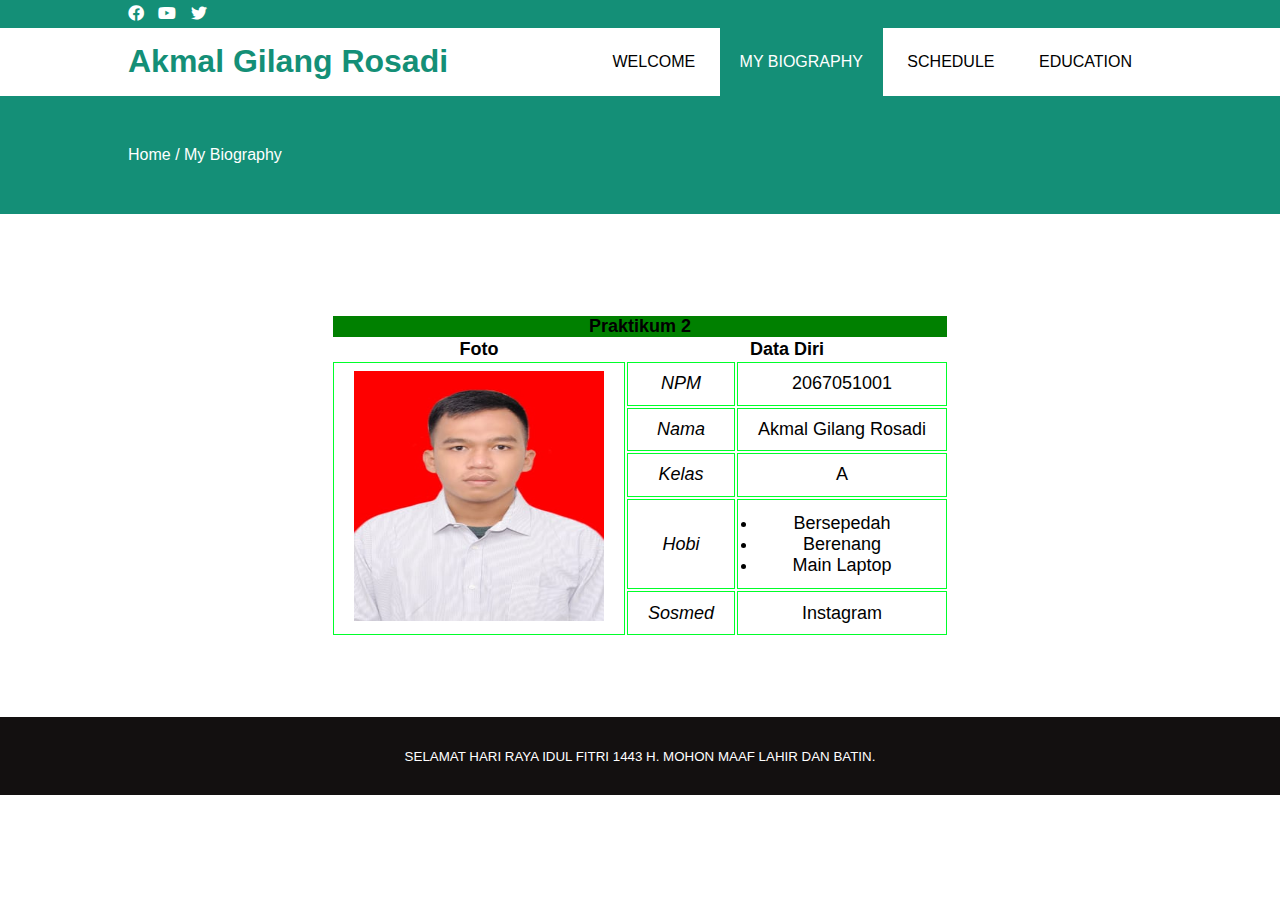
==== utp-web-2067051001-A/my biografi.html @ 06de3cc9 "Add files via upload" ====
<!DOCTYPE html>
<html>
<head>
	<meta charset="utf-8">
	<meta name="viewport" content="width=device-width, initial-scale=1">
	<title>Akmal Gilang Rosadi</title>
	<link rel="stylesheet" type="text/css" href="css/style.css">
	<link rel="stylesheet" type="text/css" href="https://cdnjs.cloudflare.com/ajax/libs/font-awesome/5.13.0/css/all.min.css">
	<script src="https://code.jquery.com/jquery-3.5.1.min.js" integrity="sha256-9/aliU8dGd2tb6OSsuzixeV4y/faTqgFtohetphbbj0=" crossorigin="anonymous"></script>
	<link rel="icon" href="https://siakadu.unila.ac.id/assets/v1/img/logo_unila.png">
	
</head>
<body>
	<!-- loader -->
	<div class="bg-loader">
		<div class="loader"></div>
	</div>

	<!-- header -->
	<div class="medsos">
		<div class="container">
			<ul>
				<li><a href="#"><i class="fab fa-facebook"></i></a></li>
				<li><a href="#"><i class="fab fa-youtube"></i></a></li>
				<li><a href="#"><i class="fab fa-twitter"></i></a></li>
			</ul>
		</div>
	</div>
	<header>
		<div class="container">
			<h1><a href="index.html">Akmal Gilang Rosadi</a></h1>
			<ul>
				<li ><a href="index.html">WELCOME</a></li>
				<li class="active"><a href="my biografi.html">MY BIOGRAPHY</a></li>
				<li><a href="schedule.html">SCHEDULE</a></li>
				<li><a href="about.html">EDUCATION</a></li>
			</ul>
		</div>
	</header>


	<!-- label -->
	<section class="label">
		<div class="container">
			<p>Home / My Biography</p>
		</div>
	</section>

	
	<!-- biodata -->
	<div class="tabelbio" align="center">
		<table>
			<tr style="background-color:green;">
				<th colspan="3">
					Praktikum 2
				</th>
			</tr>
			<tr>
				<th>
					Foto
				</th>
				<th colspan="2">
					Data Diri
				</th>
			</tr>
				<tr>
					<td rowspan="5"><img src="img/Akmal.jpg" alt="" width="250" height="250"></td>
				<td>
						<i>NPM</i>
					</td>
						<td>2067051001</td>
				</tr>
			<tr>
				<td>
					<i>Nama</i>
				</td>
				<td>Akmal Gilang Rosadi</td>
			</tr>
			<tr>
				<td>
					<i>Kelas</i>
				</td>
				<td>A</td>
			</tr>
			<tr>
				<td><i>Hobi</i>
				</td>
				<td>
					<ul>
						<li>Bersepedah</li>
						<li>Berenang</li>
						<li>Main Laptop</li>
					</ul>
				</td>
			</tr>
			<tr>
				<td>
						<i>Sosmed</i>
					</td>
				<td> <a href=https://www.instagram.com/akmalgilangrosadi_02/>Instagram</a></td>
			</tr>
		</table>
	</div>
	
	

	<!-- footer -->
	<footer>
		<div class="container">
			<small>SELAMAT HARI RAYA IDUL FITRI 1443 H.
				MOHON MAAF LAHIR DAN BATIN.</small>
		</div>
	</footer>


	<script type="text/javascript">
		$(document).ready(function(){
			$(".bg-loader").hide();
		})
	</script>
</body>
</html>
<script type="text/javascript">
	$(document).ready(function(){
		$(".bg-loader").hide();
	})
</script>
</body>
</html>
---- utp-web-2067051001-A/css/style.css ----
* {
	padding:0;
	margin:0;
	font-family: sans-serif;
}
a {
	color: inherit;
	text-decoration: none;
}
.medsos {
	padding:5px 0;
	background-color: #148F77;
}
.medsos ul li {
	display: inline-block;
	color: #fff;
	margin-right: 10px;
}
.container {
	width:80%;
	margin:0 auto;
}
.container:after {
	content:'';
	display: block;
	clear: both;
}
header h1 {
	float: left;
	padding:15px 0;
	color: #148F77;
}
header ul {
	float: right;
}
header ul li {
	display: inline-block;
}
header ul li a {
	padding:25px 20px;
	display: inline-block;
}
header ul li a:hover {
	background-color: #148F77;
	color: #fff;
}
.active {
	background-color: #148F77;
	color: #fff;
}
.banner {
	height: 60vh;
	background-image: url('../img/banner.jpg');
	background-size: cover;
	position: relative;
	display: flex;
	justify-content: center;
	align-items: center;
}
.banner:after {
	content:'';
	display: block;
	position: absolute;
	top: 0;
	left: 0;
	right: 0;
	bottom: 0;
	background-color: rgba(20, 143, 119, .6);
}
.banner h2 {
	color: #fff;
	z-index: 1;
	padding: 20px 25px;
	border:3px solid #fff;
}
section {
	padding:50px 0;
}
section h3 {
	text-align: center;
	padding:20px 0;
	color: #148F77;
	margin-bottom: 25px;
}
.about,
.service {
	padding-bottom: 100px;
}
.about p {
	color: #666;
	word-spacing: 2px;
	line-height: 25px;
	margin-bottom: 20px;
	text-align: center;
}
.service {
	background-color: #f9f9f9;
}
.box {
	color: #0d1211;
}
.box:after {
	content: '';
	display: block;
	clear: both;
}
.box .col-4 {
	width:25%;
	padding:20px;
	box-sizing: border-box;
	text-align: center;
	float: left;
}
.icon {
	width:70px;
	height:70px;
	border:1px solid;
	border-radius: 50%;
	text-align: center;
	line-height: 70px;
	font-size: 20px;
	margin:0 auto;
}
.box .col-4 h4 {
	margin:20px 0;
}
footer {
	padding:30px 0;
	background-color: rgb(19, 16, 16);
	color: #fff;
	text-align: center;
}
.bg-loader {
	background-color: rgb(169, 11, 11);
	position: fixed;
	top: 0;
	left: 0;
	right: 0;
	bottom: 0;
	z-index: 9999;
	display: flex;
	justify-content: center;
	align-items: center;
}
.bg-loader .loader {
	width:100px;
	height: 100px;
	border:3px solid #fff;
	border-radius: 50%;
	border-top-color: #148F77;
	border-right-color: #148F77;
	border-bottom-color: #148F77;
	animation: puterin .8s linear infinite;
}
.label {
	background-color: #148F77;
	color: #fff;
}
@keyframes puterin {
	100% {
		transform: rotate(360deg);
	}
}
@media screen and (max-width: 768px){
	.container {
		width:90%;
	}
	header h1 {
		text-align: center;
		float: none;
	}
	header ul {
		text-align: center;
		float: none;
	}
	.box .col-4 {
		width:100%;
		float: none;
		margin-bottom: 20px;
	}
}

.tabelx {
	margin: 100px 80px 0px 0px;
}

.tabelx	th,td,tr{
		border: 1px solid rgb(0, 255, 42);
		padding: 8px 20px;
		text-align: center;
		font-size: large;
}

.tabelbio{
	margin-top:100px;
	margin-bottom: 80px;
	
}

.fotoakmal table{
	margin-top: 40px;
	text-align: center;
}
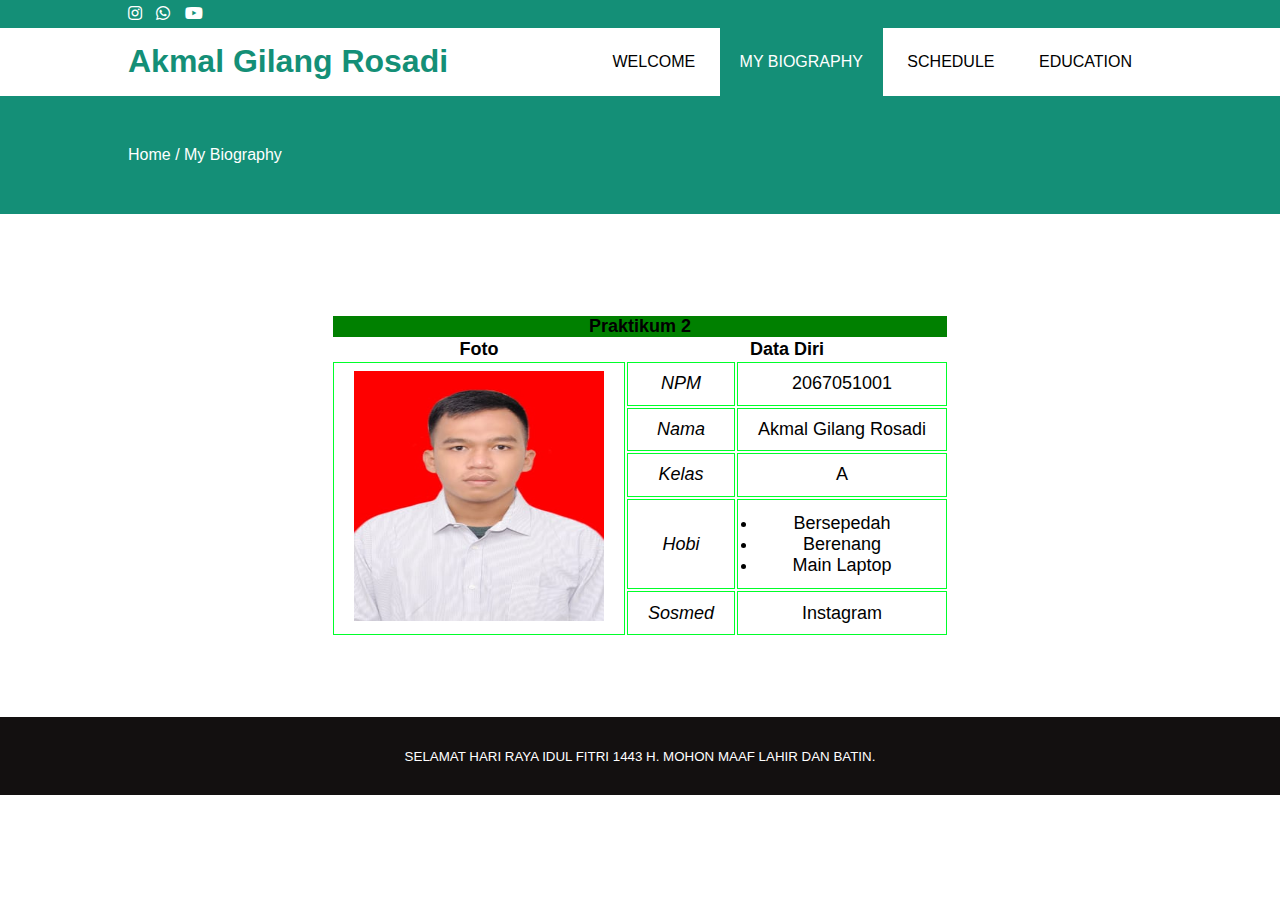
==== commit 54468ec9: "Add files via upload" ====
--- a/utp-web-2067051001-A/my biografi.html
+++ b/utp-web-2067051001-A/my biografi.html
@@ -20,9 +20,9 @@
 	<div class="medsos">
 		<div class="container">
 			<ul>
-				<li><a href="#"><i class="fab fa-facebook"></i></a></li>
-				<li><a href="#"><i class="fab fa-youtube"></i></a></li>
-				<li><a href="#"><i class="fab fa-twitter"></i></a></li>
+				<li><a href="https://www.instagram.com/akmalgilangrosadi_02/"><i class="fab fa-instagram"></i></a></li>
+				<li><a href="https://wa.me/+625268322422"><i class="fab fa-whatsapp"></i></a></li>
+				<li><a href="https://www.youtube.com/channel/UC9ieogObnRdz-UaB4_Mg71w"><i class="fab fa-youtube"></i></a></li>
 			</ul>
 		</div>
 	</div>
